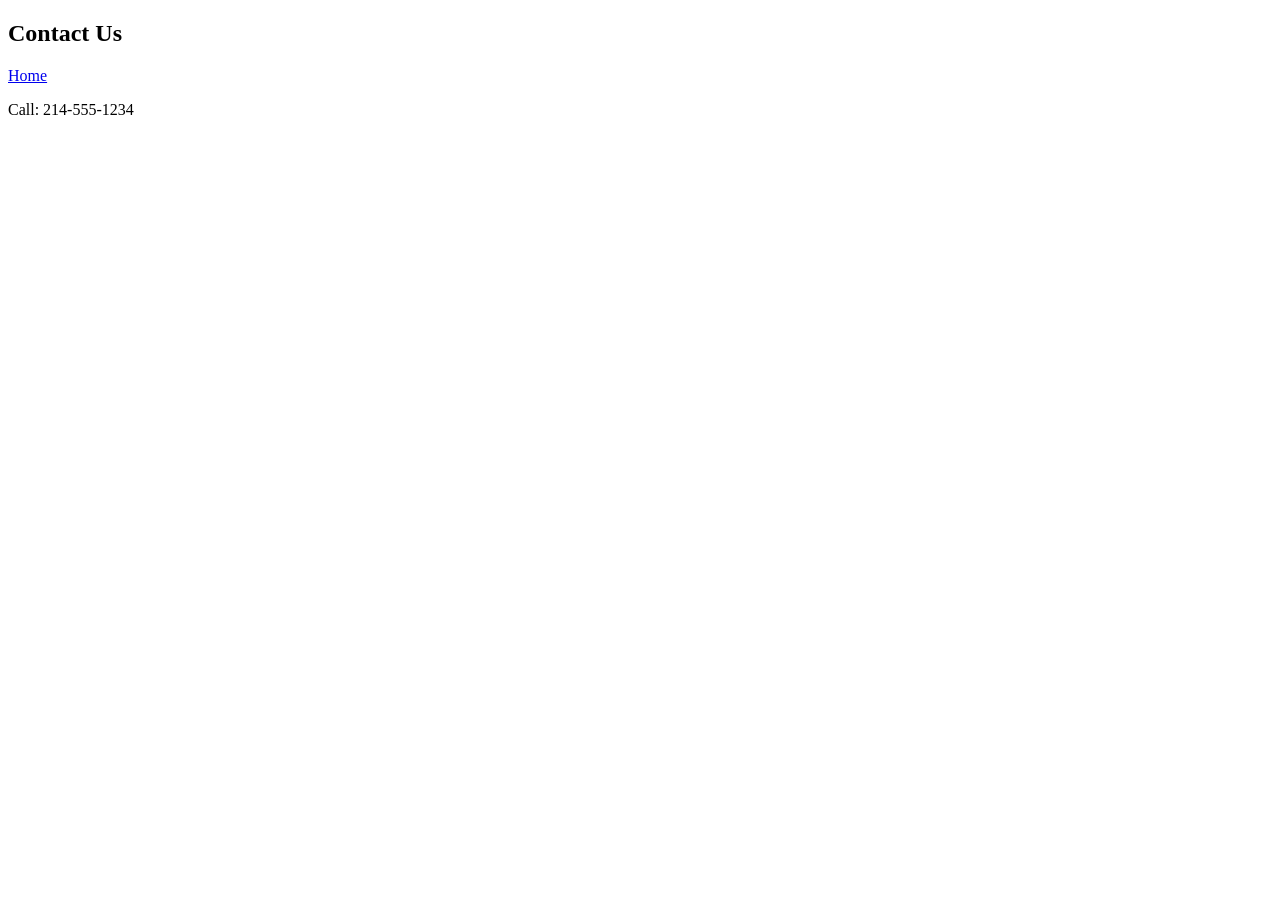
==== contact.html @ d5f19dc7 "Add contact.html for contact information page" ====
<!DOCTYPE html>
<html>
<head>
  <title>Contact</title>
  <link rel="stylesheet" href="style.css">
</head>

<body>

<header>
  <h2>Contact Us</h2>
  <a href="index.html">Home</a>
</header>

<section class="section">
  <p>Call: 214-555-1234</p>
</section>

</body>
</html>
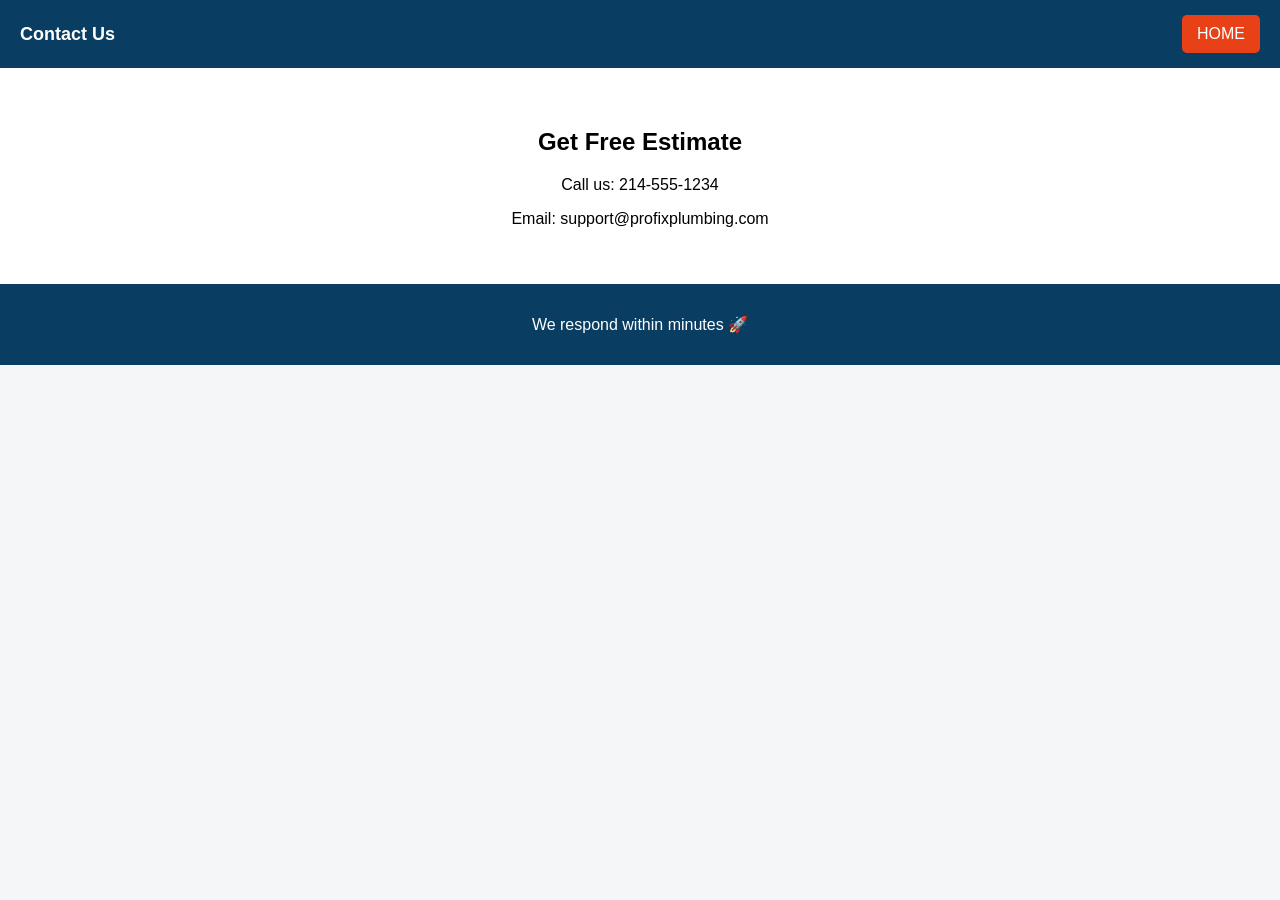
==== commit e65e19f9: "Revamp contact.html with new layout and footer Updated contact page layout and added footer." ====
--- a/contact.html
+++ b/contact.html
@@ -1,20 +1,26 @@
 <!DOCTYPE html>
 <html>
 <head>
-  <title>Contact</title>
-  <link rel="stylesheet" href="style.css">
+<title>Contact</title>
+<link rel="stylesheet" href="style.css">
 </head>
 
 <body>
 
 <header>
-  <h2>Contact Us</h2>
-  <a href="index.html">Home</a>
+  <div class="logo">Contact Us</div>
+  <a class="btn" href="index.html">HOME</a>
 </header>
 
-<section class="section">
-  <p>Call: 214-555-1234</p>
+<section class="about">
+  <h2>Get Free Estimate</h2>
+  <p>Call us: 214-555-1234</p>
+  <p>Email: support@profixplumbing.com</p>
 </section>
+
+<footer>
+  <p>We respond within minutes 🚀</p>
+</footer>
 
 </body>
 </html>
--- a/style.css
+++ b/style.css
@@ -0,0 +1,80 @@
+body{
+  margin:0;
+  font-family:Arial;
+  background:#f4f6f8;
+}
+
+/* HEADER */
+header{
+  display:flex;
+  justify-content:space-between;
+  align-items:center;
+  padding:15px 20px;
+  background:#0a3d62;
+  color:white;
+}
+
+.logo{
+  font-weight:bold;
+  font-size:18px;
+}
+
+.btn{
+  background:#e84118;
+  color:white;
+  padding:10px 15px;
+  text-decoration:none;
+  border-radius:5px;
+}
+
+/* HERO */
+.hero{
+  text-align:center;
+  padding:80px 20px;
+  background:linear-gradient(135deg,#74b9ff,#0984e3);
+  color:white;
+}
+
+.hero h1{
+  font-size:32px;
+}
+
+/* SERVICES */
+.services{
+  padding:50px 20px;
+  text-align:center;
+}
+
+.grid{
+  display:grid;
+  grid-template-columns:repeat(auto-fit,minmax(150px,1fr));
+  gap:15px;
+  margin-top:20px;
+}
+
+.card{
+  background:white;
+  padding:20px;
+  border-radius:10px;
+  box-shadow:0 0 10px rgba(0,0,0,0.1);
+  transition:0.3s;
+}
+
+.card:hover{
+  transform:translateY(-5px);
+}
+
+/* ABOUT */
+.about{
+  text-align:center;
+  padding:40px 20px;
+  background:white;
+}
+
+/* FOOTER */
+footer{
+  text-align:center;
+  padding:15px;
+  background:#0a3d62;
+  color:white;
+}
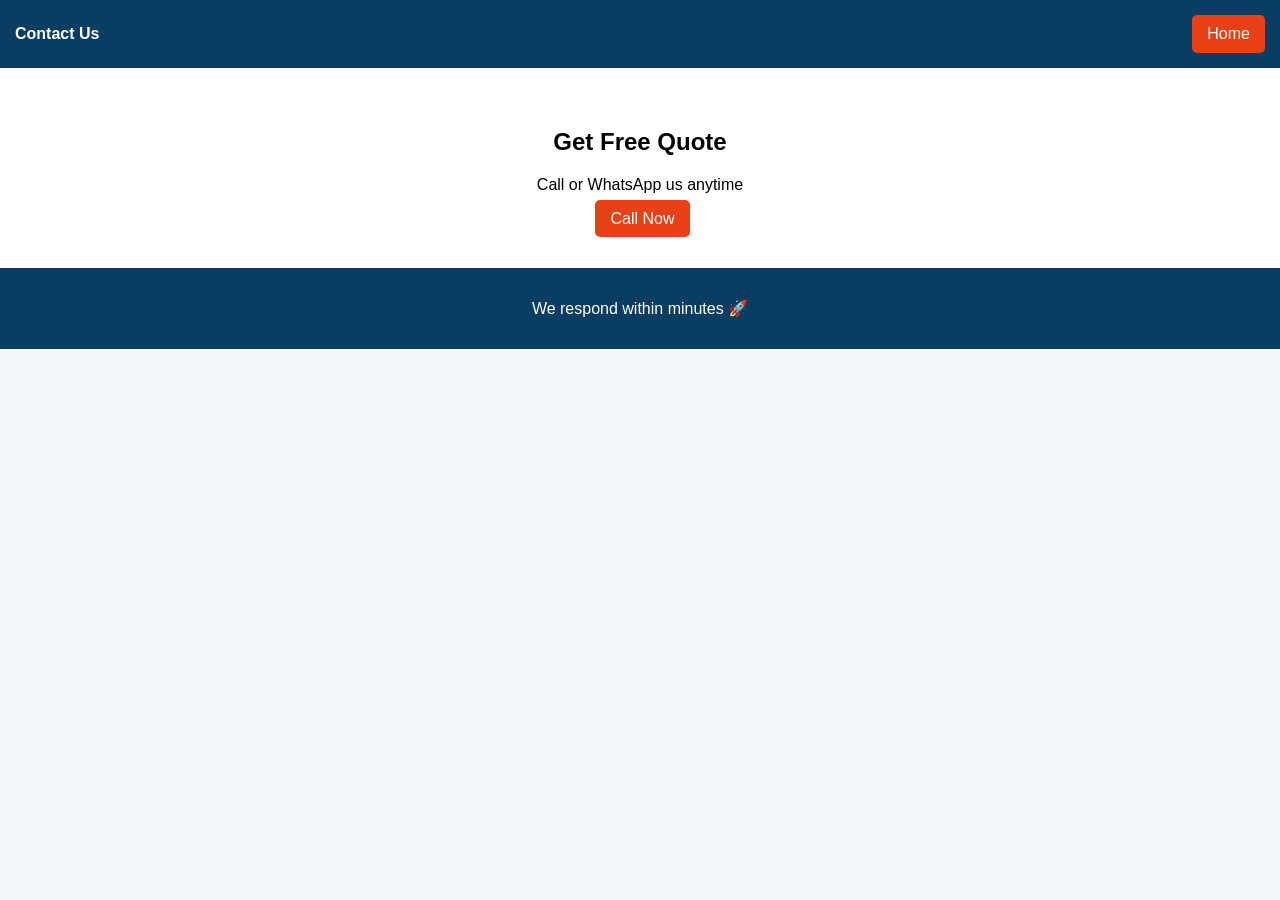
==== commit 02710cb0: "final premium upgrade" ====
--- a/contact.html
+++ b/contact.html
@@ -9,13 +9,14 @@
 
 <header>
   <div class="logo">Contact Us</div>
-  <a class="btn" href="index.html">HOME</a>
+  <a class="btn" href="index.html">Home</a>
 </header>
 
-<section class="about">
-  <h2>Get Free Estimate</h2>
-  <p>Call us: 214-555-1234</p>
-  <p>Email: support@profixplumbing.com</p>
+<section class="cta">
+  <h2>Get Free Quote</h2>
+  <p>Call or WhatsApp us anytime</p>
+
+  <a class="btn" href="tel:2145551234">Call Now</a>
 </section>
 
 <footer>
@@ -23,4 +24,4 @@
 </footer>
 
 </body>
-</html>
+</html>
--- a/style.css
+++ b/style.css
@@ -4,19 +4,17 @@
   background:#f4f6f8;
 }
 
-/* HEADER */
 header{
   display:flex;
   justify-content:space-between;
   align-items:center;
-  padding:15px 20px;
+  padding:15px;
   background:#0a3d62;
   color:white;
 }
 
 .logo{
   font-weight:bold;
-  font-size:18px;
 }
 
 .btn{
@@ -25,9 +23,9 @@
   padding:10px 15px;
   text-decoration:none;
   border-radius:5px;
+  margin-left:5px;
 }
 
-/* HERO */
 .hero{
   text-align:center;
   padding:80px 20px;
@@ -35,21 +33,15 @@
   color:white;
 }
 
-.hero h1{
-  font-size:32px;
-}
-
-/* SERVICES */
 .services{
-  padding:50px 20px;
   text-align:center;
+  padding:40px;
 }
 
 .grid{
   display:grid;
   grid-template-columns:repeat(auto-fit,minmax(150px,1fr));
   gap:15px;
-  margin-top:20px;
 }
 
 .card{
@@ -57,24 +49,17 @@
   padding:20px;
   border-radius:10px;
   box-shadow:0 0 10px rgba(0,0,0,0.1);
-  transition:0.3s;
 }
 
-.card:hover{
-  transform:translateY(-5px);
-}
-
-/* ABOUT */
-.about{
+.cta{
   text-align:center;
-  padding:40px 20px;
+  padding:40px;
   background:white;
 }
 
-/* FOOTER */
 footer{
   text-align:center;
   padding:15px;
   background:#0a3d62;
   color:white;
-}
+}
